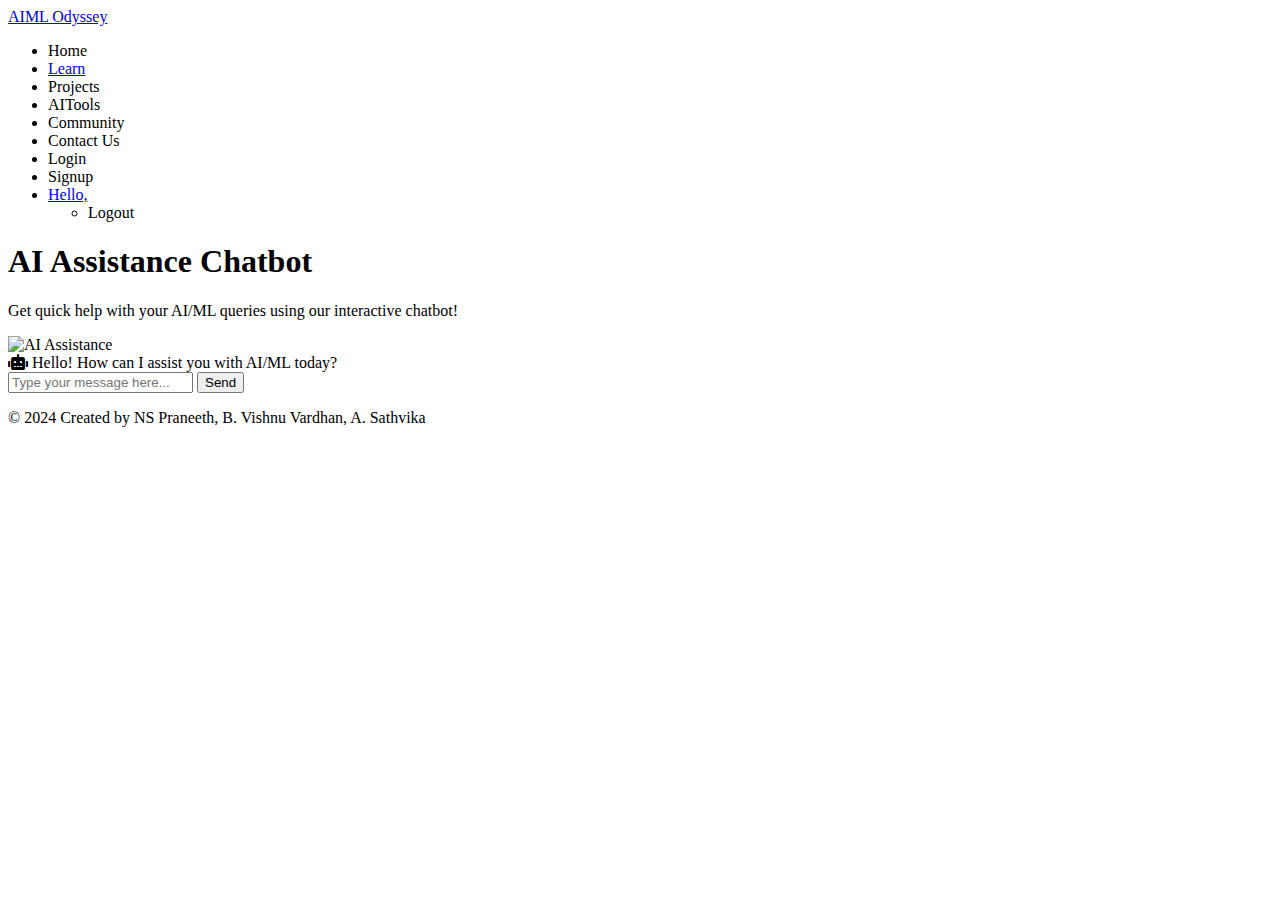
==== src/main/resources/templates/ai-assistance.html @ 2ed8f0ba "CC: Changes Committed" ====
<!DOCTYPE html>
<html lang="en" xmlns:th="http://www.thymeleaf.org">
<head>
    <meta charset="UTF-8">
    <meta name="viewport" content="width=device-width, initial-scale=1.0">
    <title>AI Assistance Chatbot - AIML Odyssey</title>
    <link rel="stylesheet" th:href="@{/css/ai-assistance-styles.css}">
    <link rel="stylesheet" href="https://cdnjs.cloudflare.com/ajax/libs/font-awesome/6.0.0-beta3/css/all.min.css">
</head>
<body>
    <!-- Navbar -->
    <nav class="navbar">
        <div class="navbar-container">
            <a href="index.html" class="brand">AIML Odyssey</a>
            <ul class="navbar-menu">
                <li><a th:href="@{/index}">Home</a></li>
                <li><a href="learn">Learn</a></li>
                <li><a th:href="@{/projects}">Projects</a></li>
                <li><a th:href="@{/aitools}">AITools</a></li>
                <li><a th:href="@{/community}">Community</a></li>
                <li><a th:href="@{/contact}">Contact Us</a></li>
                <li th:if="${session.username == null}"><a th:href="@{/login}">Login</a></li>
                <li th:if="${session.username == null}"><a th:href="@{/signup}">Signup</a></li>
                <li th:if="${session.username != null}" class="user-icon">
                <a href="#">Hello, <span th:text="${session.username}"></span></a>
                <ul class="dropdown">
                <li><a th:href="@{/logout}">Logout</a></li>
                </ul>
                </li>
            </ul>
        </div>
    </nav>

    <!-- AI Assistance Section -->
    <section class="ai-assistance-section">
        <div class="ai-assistance-content">
            <div class="ai-assistance-text">
                <h1>AI Assistance Chatbot</h1>
                <p>Get quick help with your AI/ML queries using our interactive chatbot!</p>
            </div>
            <div class="ai-assistance-image">
                <img src="/images/ai-A.png" alt="AI Assistance">
            </div>
        </div>

        <div class="chatbot-container">
            <div class="chatbox" id="chatbox">
                <div class="message bot-message">
                    <i class="fas fa-robot"></i> Hello! How can I assist you with AI/ML today?
                </div>
            </div>
            <div class="input-area">
                <input type="text" id="userInput" placeholder="Type your message here...">
                <button onclick="sendMessage()">Send</button>
            </div>
        </div>
    </section>

    <!-- Footer -->
    <footer class="footer">
        <p>&copy; 2024 Created by NS Praneeth, B. Vishnu Vardhan, A. Sathvika</p>
    </footer>

    <script src="js/chatbot.js"></script>
</body>
</html>
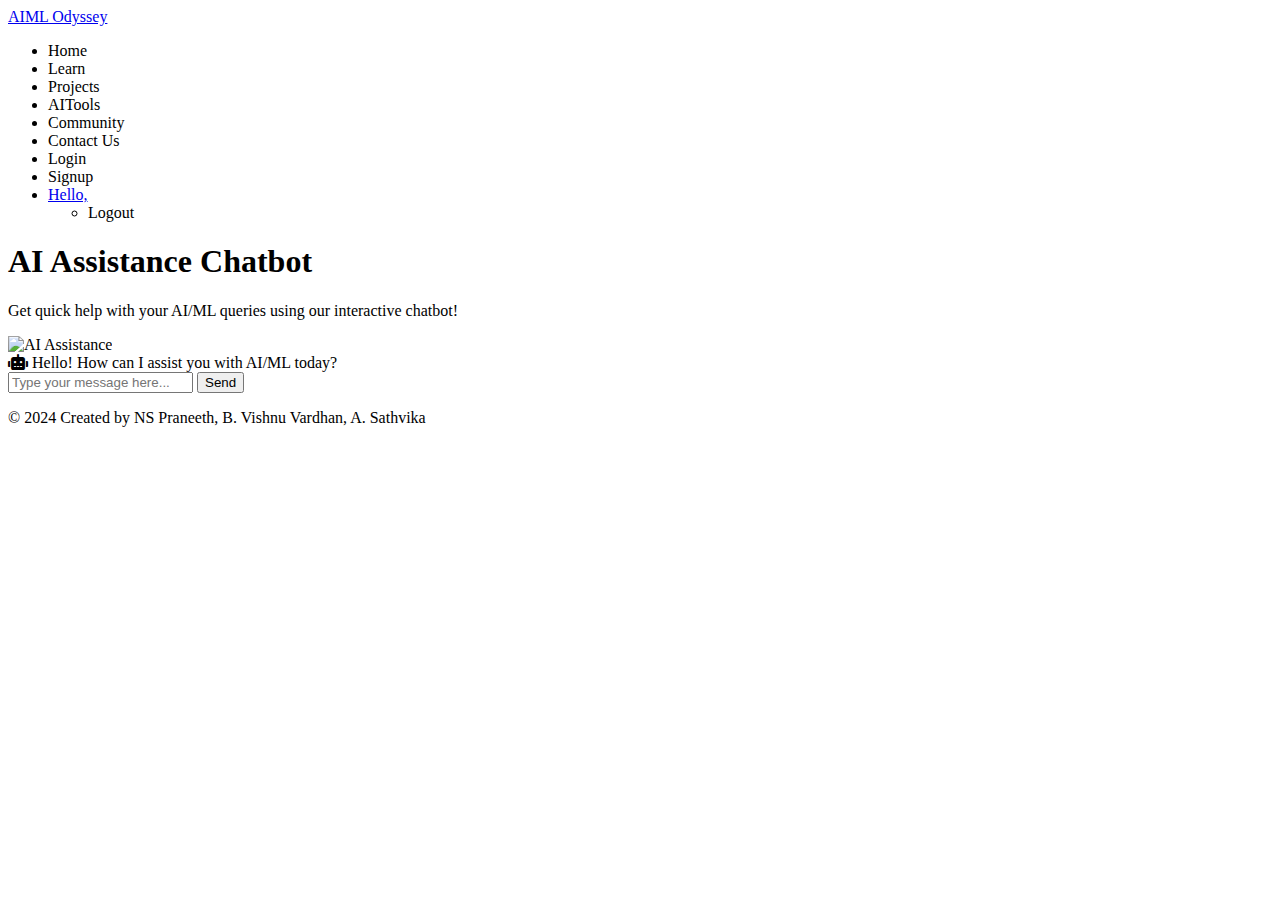
==== commit d0508e63: "second commit" ====
--- a/src/main/resources/templates/ai-assistance.html
+++ b/src/main/resources/templates/ai-assistance.html
@@ -13,8 +13,8 @@
         <div class="navbar-container">
             <a href="index.html" class="brand">AIML Odyssey</a>
             <ul class="navbar-menu">
-                <li><a th:href="@{/index}">Home</a></li>
-                <li><a href="learn">Learn</a></li>
+                <li><a th:href="@{/home}">Home</a></li>
+                <li><a th:href="@{/learn}">Learn</a></li>
                 <li><a th:href="@{/projects}">Projects</a></li>
                 <li><a th:href="@{/aitools}">AITools</a></li>
                 <li><a th:href="@{/community}">Community</a></li>
